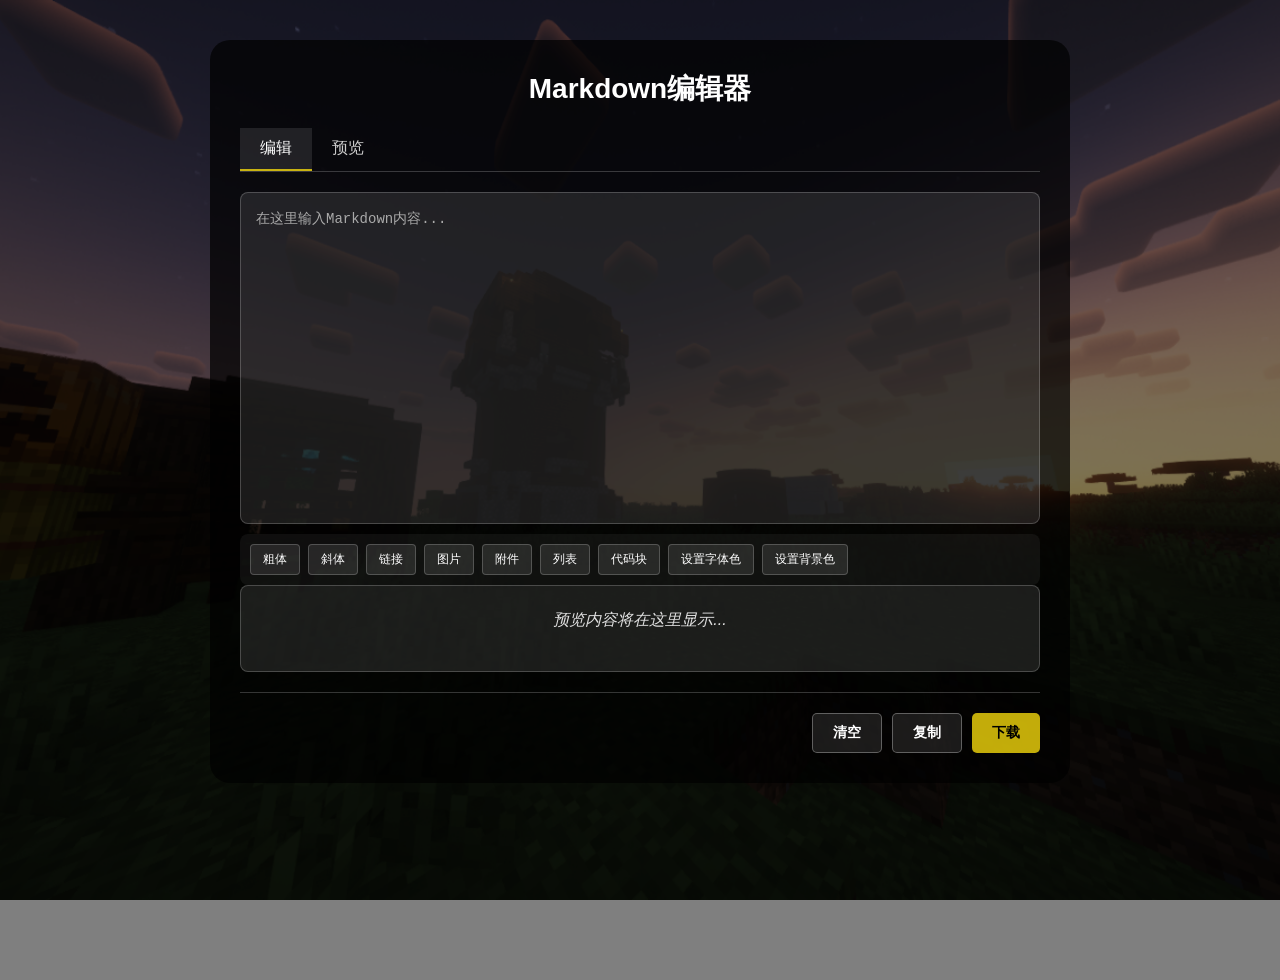
==== templates/editor.html @ 3e6efe6b "首次上传" ====
<!DOCTYPE html>
<html lang="zh">
<head>
    <meta charset="UTF-8">
    <meta name="viewport" content="width=device-width, initial-scale=1.0">
    <title>manyJ'sBlog - 文章编辑器</title>
    <link rel="stylesheet" href="/css/editor/editor.css">
    <link rel="stylesheet" href="/css/all/polyfill.min.css">
    <link rel="icon" href="/css/all/favicon.ico" type="image/x-icon">
    <link rel="shortcut icon" href="/css/all/favicon.ico" type="image/x-icon">
</head>
<body>
    <div class="container">
        <div class="editor-section">
            <h1>Markdown编辑器</h1>
            
            <div class="editor-tabs">
                <button class="tab-button active" data-tab="edit">编辑</button>
                <button class="tab-button" data-tab="preview">预览</button>
            </div>
            
            <div class="editor-content">
                <div class="tab-content active" id="edit-tab">
                    <textarea id="markdown-editor" placeholder="在这里输入Markdown内容..."></textarea>
                    <div class="editor-tools">
                        <button class="tool-button" data-insert="**粗体**">粗体</button>
                        <button class="tool-button" data-insert="*斜体*">斜体</button>
                        <button class="tool-button" data-insert="[链接文字](URL)">链接</button>
                        <button class="tool-button" data-insert="![图片描述](图片URL)">图片</button>
                        <button class="tool-button" data-insert="
[dltag:文件名](URL)
">附件</button>
                        <button class="tool-button" data-insert="- 列表项">列表</button>
                        <button class="tool-button" data-insert="
```
代码块
```">代码块</button>
                        <button class="tool-button" data-insert="%R%文字%NONE%">设置字体色</button>
                        <button class="tool-button" data-insert="%K%°R°文字°NONE°">设置背景色</button>
                    </div>
                </div>
                
                <div class="tab-content" id="preview-tab">
                    <div id="markdown-preview" class="preview-content">
                        <p class="preview-placeholder">预览内容将在这里显示...</p>
                    </div>
                </div>
            </div>
            
            <div class="editor-actions">
                <button id="clear-button" class="action-button secondary">清空</button>
                <button id="copy-button" class="action-button secondary">复制</button>
                <button id="download-button" class="action-button primary">下载</button>
            </div>
        </div>
    </div>
    
    <!-- 引入必要的JavaScript库 -->
    <script src="/js/all/polyfill.min.js"></script>
    <script id="MathJax-script" async src="/js/all/tex-mml-chtml.js"></script>
    <script src="/js/editor/editor.js"></script>
    <script src="/js/security/external-link-warning.js"></script>
</body>
</html>
---- css/editor/editor.css ----
body, html {
    margin: 0;
    padding: 0;
    height: 100%;
    font-family: Arial, sans-serif;
    scrollbar-width: none;
    -ms-overflow-style: none;
}

body::-webkit-scrollbar {
    display: none;
}

::selection {
    background-color: rgba(243, 216, 13, 0.58);
    color: white;
}

::-moz-selection {
    background-color: rgba(243, 216, 13, 0.58);
    color: white;
}

.container {
    background-image: url('/css/all/bg.png');
    background-size: cover;
    background-position: center;
    background-repeat: no-repeat;
    background-attachment: fixed;
    min-height: 100vh;
    width: 100vw;
    display: flex;
    flex-direction: column;
    align-items: center;
    position: relative;
    padding: 40px 0;
}

.container::before {
    content: "";
    position: absolute;
    top: 0;
    left: 0;
    right: 0;
    bottom: 0;
    background-color: rgba(0, 0, 0, 0.5);
    z-index: 1;
}

.editor-section {
    background-color: rgba(0, 0, 0, 0.7);
    padding: 30px;
    border-radius: 20px;
    color: white;
    text-align: left;
    max-width: 800px;
    width: 90%;
    position: relative;
    z-index: 2;
    min-height: 600px;
    display: flex;
    flex-direction: column;
}

.editor-section h1 {
    font-size: 28px;
    margin: 0 0 20px 0;
    text-align: center;
}

.editor-tabs {
    display: flex;
    border-bottom: 1px solid rgba(255, 255, 255, 0.2);
    margin-bottom: 20px;
}

.tab-button {
    background: none;
    border: none;
    color: #ccc;
    padding: 10px 20px;
    font-size: 16px;
    cursor: pointer;
    transition: all 0.3s ease;
    border-bottom: 2px solid transparent;
}

.tab-button:hover {
    color: white;
    background-color: rgba(255, 255, 255, 0.1);
}

.tab-button.active {
    color: white;
    border-bottom-color: rgba(243, 216, 13, 0.8);
    background-color: rgba(255, 255, 255, 0.1);
}

.editor-content {
    flex: 1;
    position: relative;
    min-height: 400px;
}

.tab-content {
    display: none;
    height: 100%;
}

.tab-content.active {
    display: flex;
    flex-direction: column;
    height: 100%;
}

#markdown-editor {
    flex: 1;
    background-color: rgba(255, 255, 255, 0.1);
    border: 1px solid rgba(255, 255, 255, 0.2);
    border-radius: 8px;
    color: white;
    font-size: 14px;
    line-height: 1.6;
    padding: 15px;
    resize: none;
    font-family: 'Courier New', monospace;
    min-height: 300px;
    overflow-y: auto;
}

/* 输入框滚动条样式 */
#markdown-editor::-webkit-scrollbar {
    width: 8px;
}

#markdown-editor::-webkit-scrollbar-track {
    background: rgba(255, 255, 255, 0.1);
}

#markdown-editor::-webkit-scrollbar-thumb {
    background: rgba(255, 255, 255, 0.3);
    border-radius: 4px;
}

#markdown-editor::-webkit-scrollbar-thumb:hover {
    background: rgba(255, 255, 255, 0.5);
}

#markdown-editor:focus {
    outline: none;
    border-color: rgba(243, 216, 13, 0.8);
    box-shadow: 0 0 0 2px rgba(243, 216, 13, 0.3);
}

#markdown-editor::placeholder {
    color: #aaa;
}

.editor-tools {
    display: flex;
    flex-wrap: wrap;
    gap: 8px;
    margin-top: 10px;
    padding: 10px;
    background-color: rgba(255, 255, 255, 0.05);
    border-radius: 8px;
}

.tool-button {
    background-color: rgba(255, 255, 255, 0.1);
    border: 1px solid rgba(255, 255, 255, 0.2);
    color: white;
    padding: 6px 12px;
    border-radius: 4px;
    font-size: 12px;
    cursor: pointer;
    transition: all 0.3s ease;
}

.tool-button:hover {
    background-color: rgba(255, 255, 255, 0.2);
    transform: translateY(-1px);
}

.tool-button:active {
    transform: translateY(0);
}

#preview-tab {
    flex: 1;
    display: flex;
    flex-direction: column;
}

.preview-content {
    flex: 1;
    background-color: rgba(255, 255, 255, 0.1);
    border: 1px solid rgba(255, 255, 255, 0.2);
    border-radius: 8px;
    padding: 20px;
    overflow-y: auto;
    max-height: 400px;
}

.preview-content::-webkit-scrollbar {
    width: 8px;
}

.preview-content::-webkit-scrollbar-track {
    background: rgba(255, 255, 255, 0.1);
}

.preview-content::-webkit-scrollbar-thumb {
    background: rgba(255, 255, 255, 0.3);
    border-radius: 4px;
}

.preview-content::-webkit-scrollbar-thumb:hover {
    background: rgba(255, 255, 255, 0.5);
}

.preview-placeholder {
    color: #aaa;
    font-style: italic;
    text-align: center;
    margin: 0;
}

.editor-actions {
    display: flex;
    justify-content: flex-end;
    gap: 10px;
    margin-top: 20px;
    padding-top: 20px;
    border-top: 1px solid rgba(255, 255, 255, 0.2);
}

.action-button {
    padding: 10px 20px;
    border: none;
    border-radius: 5px;
    font-size: 14px;
    cursor: pointer;
    transition: all 0.3s ease;
    font-weight: bold;
}

.action-button.primary {
    background-color: rgba(243, 216, 13, 0.8);
    color: black;
}

.action-button.primary:hover {
    background-color: rgba(243, 216, 13, 1);
    transform: translateY(-2px);
}

.action-button.secondary {
    background-color: rgba(255, 255, 255, 0.1);
    color: white;
    border: 1px solid rgba(255, 255, 255, 0.3);
}

.action-button.secondary:hover {
    background-color: rgba(255, 255, 255, 0.2);
    transform: translateY(-2px);
}

.action-button:active {
    transform: translateY(0);
}

/* 预览内容的样式 - 与阅读器保持一致 */
.preview-content {
    line-height: 1.8;
    font-size: 16px;
}

.preview-content h1 {
    font-size: 24px;
    margin-top: 30px;
    margin-bottom: 15px;
    color: #fff;
}

.preview-content h2 {
    font-size: 20px;
    margin-top: 25px;
    margin-bottom: 12px;
    color: #fff;
}

.preview-content h3 {
    font-size: 18px;
    margin-top: 20px;
    margin-bottom: 10px;
    color: #fff;
}

.preview-content p {
    margin-bottom: 16px;
    color: #e0e0e0;
}

.preview-content a {
    color: #3cb0df; /* 浅蓝色 */
    text-decoration: underline;
    transition: color 0.3s ease;
}

.preview-content a:hover {
    color: #00e1ff; /* 更亮的浅蓝色 */
    text-decoration: underline;
}

.preview-content ul, .preview-content ol {
    margin-bottom: 16px;
    padding-left: 20px;
}

.preview-content li {
    margin-bottom: 8px;
    color: #e0e0e0;
}

.preview-content blockquote {
    border-left: 4px solid rgba(255, 255, 255, 0.3);
    margin: 20px 0;
    padding-left: 20px;
    color: #ccc;
    font-style: italic;
}

.preview-content code {
    background-color: rgba(255, 255, 255, 0.1);
    color: #f8f8f2;
    padding: 2px 6px;
    border-radius: 3px;
    font-family: 'Courier New', monospace;
}

.preview-content pre:not(.code-content pre) {
    background-color: #1e1e1e;
    border: 1px solid #333;
    border-radius: 8px;
    padding: 15px;
    overflow-x: auto;
    margin: 20px 0;
    font-family: 'Consolas', 'Monaco', 'Courier New', monospace;
    font-size: 14px;
}

.preview-content pre code {
    background: none;
    padding: 0;
    color: #d4d4d4;
}

/* 代码块容器内部的pre元素应该没有额外样式 */
.preview-content .code-content pre {
    background: none;
    border: none;
    border-radius: 0;
    padding: 0;
    margin: 0;
    overflow: visible;
}

.preview-content table {
    width: 100%;
    border-collapse: collapse;
    margin: 1em 0;
}

.preview-content th,
.preview-content td {
    border: 1px solid rgba(255, 255, 255, 0.2);
    padding: 8px 12px;
    text-align: left;
}

.preview-content th {
    background-color: rgba(255, 255, 255, 0.1);
    color: white;
}

.preview-content td {
    color: #ddd;
}

/* 代码块容器样式 */
.preview-content .code-block {
    background-color: #1e1e1e;
    border: 1px solid #333;
    border-radius: 8px;
    margin: 20px 0;
    overflow: hidden;
    font-family: 'Consolas', 'Monaco', 'Courier New', monospace;
    font-size: 14px;
}

/* 代码块标题栏 */
.preview-content .code-header {
    display: flex;
    justify-content: space-between;
    align-items: center;
    padding: 8px 16px;
    background-color: #252526;
    border-bottom: 1px solid #333;
    min-height: 36px;
}

.preview-content .code-language {
    color: #ccc;
    font-size: 12px;
    font-weight: 500;
    text-transform: uppercase;
    letter-spacing: 0.5px;
    user-select: none;
    -webkit-user-select: none;
    -moz-user-select: none;
    -ms-user-select: none;
}

/* 复制按钮样式 */
.preview-content .copy-button {
    padding: 4px 12px;
    background-color: #333;
    color: #fff;
    border: 1px solid #555;
    border-radius: 4px;
    cursor: pointer;
    font-size: 12px;
    font-family: inherit;
    transition: all 0.3s ease;
    opacity: 0.8;
    user-select: none;
    -webkit-user-select: none;
    -moz-user-select: none;
    -ms-user-select: none;
}

.preview-content .copy-button:hover {
    background-color: #444;
    border-color: #666;
    opacity: 1;
    transform: translateY(-1px);
}

.preview-content .copy-button:active {
    transform: translateY(0);
}

/* 复制成功状态 */
.preview-content .copy-button.copied {
    background-color: #4CAF50;
    border-color: #4CAF50;
}

.preview-content .copy-button.error {
    background-color: #f44336;
    border-color: #f44336;
}

/* 代码内容区域 */
.preview-content .code-content {
    padding: 16px;
    overflow-x: auto;
    line-height: 1.5;
}

/* 语法高亮颜色 */
.preview-content .highlight .keyword { color: #569cd6; }  /* 蓝色 - 关键字 */
.preview-content .highlight .string { color: #ce9178; }   /* 橙色 - 字符串 */
.preview-content .highlight .comment { color: #6a9955; }  /* 绿色 - 注释 */
.preview-content .highlight .function { color: #dcdcaa; } /* 黄色 - 函数名 */
.preview-content .highlight .number { color: #b5cea8; }   /* 浅绿色 - 数字 */
.preview-content .highlight .operator { color: #d4d4d4; } /* 白色 - 操作符 */

/* 不同语言的代码块样式 */
.preview-content .code-block.language-python { border-left: 4px solid #3572A5; }
.preview-content .code-block.language-javascript { border-left: 4px solid #f1e05a; }
.preview-content .code-block.language-html { border-left: 4px solid #e34c26; }
.preview-content .code-block.language-css { border-left: 4px solid #563d7c; }
.preview-content .code-block.language-cpp { border-left: 4px solid #f34b7d; }
.preview-content .code-block.language-java { border-left: 4px solid #b07219; }
.preview-content .code-block.language-typescript { border-left: 4px solid #2b7489; }
.preview-content .code-block.language-go { border-left: 4px solid #00ADD8; }
.preview-content .code-block.language-rust { border-left: 4px solid #dea584; }
.preview-content .code-block.language-php { border-left: 4px solid #4F5D95; }
.preview-content .code-block.language-ruby { border-left: 4px solid #701516; }
.preview-content .code-block.language-swift { border-left: 4px solid #ffac45; }
.preview-content .code-block.language-kotlin { border-left: 4px solid #F18E33; }
.preview-content .code-block.language-csharp { border-left: 4px solid #178600; }
.preview-content .code-block.language-c { border-left: 4px solid #555555; }
.preview-content .code-block.language-bash { border-left: 4px solid #89e051; }
.preview-content .code-block.language-shell { border-left: 4px solid #89e051; }
.preview-content .code-block.language-sql { border-left: 4px solid #e38c00; }
.preview-content .code-block.language-json { border-left: 4px solid #292929; }
.preview-content .code-block.language-xml { border-left: 4px solid #0060ac; }
.preview-content .code-block.language-markdown { border-left: 4px solid #083fa1; }
.preview-content .code-block.language-yaml { border-left: 4px solid #cb171e; }
.preview-content .code-block.language-dockerfile { border-left: 4px solid #384d54; }
.preview-content .code-block.language-lua { border-left: 4px solid #000080; }
.preview-content .code-block.language-perl { border-left: 4px solid #0298c3; }
.preview-content .code-block.language-r { border-left: 4px solid #198CE7; }
.preview-content .code-block.language-matlab { border-left: 4px solid #e16737; }
.preview-content .code-block.language-scala { border-left: 4px solid #c22d40; }
.preview-content .code-block.language-haskell { border-left: 4px solid #5e5086; }
.preview-content .code-block.language-elixir { border-left: 4px solid #6e4a7e; }
.preview-content .code-block.language-clojure { border-left: 4px solid #db5855; }
.preview-content .code-block.language-erlang { border-left: 4px solid #B83998; }
.preview-content .code-block.language-groovy { border-left: 4px solid #e69f56; }
.preview-content .code-block.language-dart { border-left: 4px solid #00B4AB; }
.preview-content .code-block.language-julia { border-left: 4px solid #a270ba; }
.preview-content .code-block.language-nim { border-left: 4px solid #37775b; }
.preview-content .code-block.language-crystal { border-left: 4px solid #000100; }
.preview-content .code-block.language-ocaml { border-left: 4px solid #3be133; }
.preview-content .code-block.language-pascal { border-left: 4px solid #E3F171; }
.preview-content .code-block.language-prolog { border-left: 4px solid #74283c; }
.preview-content .code-block.language-scheme { border-left: 4px solid #1e4aec; }
.preview-content .code-block.language-racket { border-left: 4px solid #3c5caa; }
.preview-content .code-block.language-common-lisp { border-left: 4px solid #3fb68b; }
.preview-content .code-block.language-coffeescript { border-left: 4px solid #244776; }
.preview-content .code-block.language-livescript { border-left: 4px solid #499886; }
.preview-content .code-block.language-elm { border-left: 4px solid #60B5CC; }
.preview-content .code-block.language-purescript { border-left: 4px solid #1D222D; }
.preview-content .code-block.language-reason { border-left: 4px solid #ff5847; }
.preview-content .code-block.language-vue { border-left: 4px solid #2c3e50; }
.preview-content .code-block.language-angular { border-left: 4px solid #dd0031; }
.preview-content .code-block.language-react { border-left: 4px solid #61dafb; }
.preview-content .code-block.language-svelte { border-left: 4px solid #ff3e00; }
.preview-content .code-block.language-solidity { border-left: 4px solid #AA6746; }
.preview-content .code-block.language-vhdl { border-left: 4px solid #adb2cb; }
.preview-content .code-block.language-verilog { border-left: 4px solid #b2b7f8; }
.preview-content .code-block.language-systemverilog { border-left: 4px solid #DAE1C2; }
.preview-content .code-block.language-text { border-left: 4px solid #666; }

/* Markdown文本格式样式 */
.preview-content u {
    text-decoration: underline;
    text-decoration-color: rgba(255, 255, 255, 0.6);
}

.preview-content del, .preview-content strike {
    text-decoration: line-through;
    text-decoration-color: rgba(255, 0, 0, 0.6);
    color: rgba(255, 255, 255, 0.6);
}

/* 下载附件样式 */
.preview-content .download-attachment {
    background-color: rgba(255, 255, 255, 0.1);
    border-radius: 8px;
    padding: 15px;
    margin: 15px 0;
    border: 1px solid rgba(255, 255, 255, 0.2);
}

.preview-content .attachment-info {
    display: flex;
    justify-content: space-between;
    align-items: center;
    gap: 15px;
}

.preview-content .filename {
    color: white;
    font-weight: 500;
    font-size: 16px;
    flex: 1;
    word-break: break-all;
}

.preview-content .download-button {
    padding: 8px 16px;
    background-color: #333;
    color: #fff;
    border: 1px solid #555;
    border-radius: 4px;
    cursor: pointer;
    font-size: 14px;
    font-family: inherit;
    transition: all 0.3s ease;
    opacity: 0.8;
    white-space: nowrap;
    user-select: none;
    -webkit-user-select: none;
    -moz-user-select: none;
    -ms-user-select: none;
}

.preview-content .download-button:hover {
    background-color: #444;
    border-color: #666;
    opacity: 1;
    transform: translateY(-1px);
}

.preview-content .download-button:active {
    transform: translateY(0);
}

/* 自定义颜色样式 */
.preview-content span[style*="color: #FF0000"] {
    color: #FF0000 !important;
}

.preview-content span[style*="color: #00FF00"] {
    color: #00FF00 !important;
}

.preview-content span[style*="color: #0000FF"] {
    color: #0000FF !important;
}

.preview-content span[style*="color: #FFFF00"] {
    color: #FFFF00 !important;
}

.preview-content span[style*="background-color: #FF0000"] {
    background-color: #FF0000 !important;
    padding: 0 2px;
}

.preview-content span[style*="background-color: #00FF00"] {
    background-color: #00FF00 !important;
    padding: 0 2px;
}

.preview-content span[style*="background-color: #0000FF"] {
    background-color: #0000FF !important;
    padding: 0 2px;
}
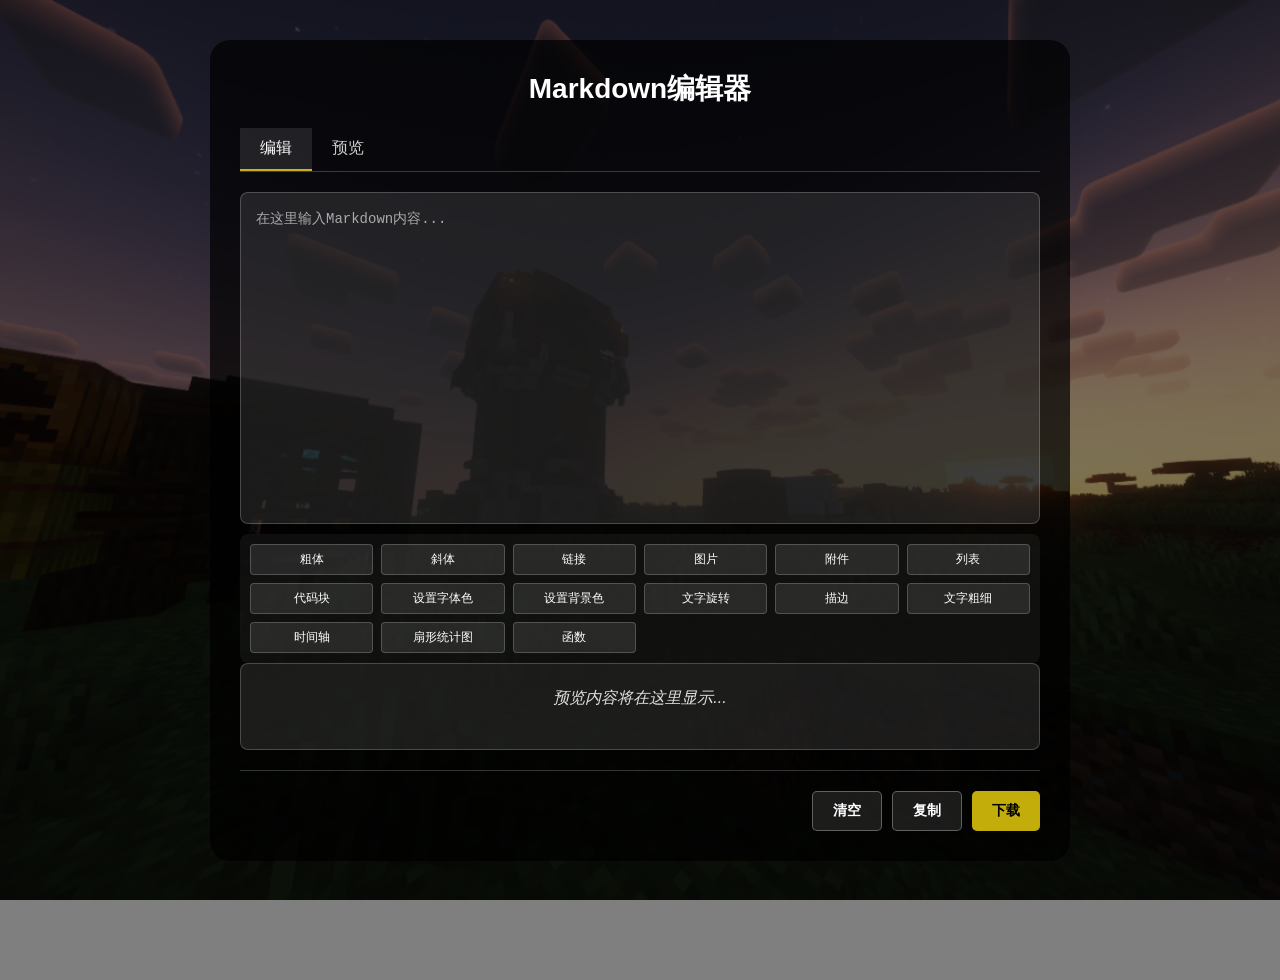
==== commit 738d516a: "合并私用版的一些更新内容 新增额外的富文本控制符     tl：插入时间轴  新增转载模式  新增自定义许可协议  新增文章封面更多格式（原仅可为png，现在也可以使用jpg、jpeg或webp）  " ====
--- a/templates/editor.html
+++ b/templates/editor.html
@@ -3,9 +3,10 @@
 <head>
     <meta charset="UTF-8">
     <meta name="viewport" content="width=device-width, initial-scale=1.0">
-    <title>manyJ'sBlog - 文章编辑器</title>
+    <title>{{ blogname }} - 文章编辑器</title>
     <link rel="stylesheet" href="/css/editor/editor.css">
     <link rel="stylesheet" href="/css/all/polyfill.min.css">
+    <link rel="stylesheet" href="/css/all/function-chart.css">
     <link rel="icon" href="/css/all/favicon.ico" type="image/x-icon">
     <link rel="shortcut icon" href="/css/all/favicon.ico" type="image/x-icon">
 </head>
@@ -26,7 +27,7 @@
                         <button class="tool-button" data-insert="**粗体**">粗体</button>
                         <button class="tool-button" data-insert="*斜体*">斜体</button>
                         <button class="tool-button" data-insert="[链接文字](URL)">链接</button>
-                        <button class="tool-button" data-insert="![图片描述](图片URL)">图片</button>
+                        <button class="tool-button" data-insert="IMAGE">图片</button>
                         <button class="tool-button" data-insert="
 [dltag:文件名](URL)
 ">附件</button>
@@ -37,6 +38,12 @@
 ```">代码块</button>
                         <button class="tool-button" data-insert="%R%文字%NONE%">设置字体色</button>
                         <button class="tool-button" data-insert="%K%°R°文字°NONE°">设置背景色</button>
+                        <button class="tool-button" data-insert="ROTATION">文字旋转</button>
+                        <button class="tool-button" data-insert="STROKE">描边</button>
+                        <button class="tool-button" data-insert="WEIGHT">文字粗细</button>
+                        <button class="tool-button" data-insert="TIMELINE">时间轴</button>
+                        <button class="tool-button" data-insert="PIECHART">扇形统计图</button>
+                        <button class="tool-button" data-insert="FUNCTIONCHART">函数</button>
                     </div>
                 </div>
                 
@@ -59,6 +66,8 @@
     <script src="/js/all/polyfill.min.js"></script>
     <script id="MathJax-script" async src="/js/all/tex-mml-chtml.js"></script>
     <script src="/js/editor/editor.js"></script>
+    <script src="/js/all/pie-chart.js"></script>
+    <script src="/js/all/function-chart.js"></script>
     <script src="/js/security/external-link-warning.js"></script>
 </body>
 </html>
--- a/css/editor/editor.css
+++ b/css/editor/editor.css
@@ -175,6 +175,8 @@
     font-size: 12px;
     cursor: pointer;
     transition: all 0.3s ease;
+    width: calc((100% - 5 * 8px) / 6);
+    text-align: center;
 }
 
 .tool-button:hover {
@@ -631,4 +633,25 @@
 .preview-content span[style*="background-color: #0000FF"] {
     background-color: #0000FF !important;
     padding: 0 2px;
+}
+
+/* 扇形统计图（%pc%）悬停联动 */
+.md-pie-slice,
+.md-pie-legend-item {
+    transition: opacity 0.2s ease, background-color 0.2s ease;
+}
+
+.md-pie.md-pie-hovering .md-pie-slice:not(.md-pie-active),
+.md-pie.md-pie-hovering .md-pie-legend-item:not(.md-pie-active) {
+    opacity: 0.25 !important;
+}
+
+.md-pie.md-pie-hovering .md-pie-slice.md-pie-active,
+.md-pie.md-pie-hovering .md-pie-legend-item.md-pie-active {
+    opacity: 1 !important;
+}
+
+.md-pie-legend-item.md-pie-active {
+    background-color: #FFD700 !important;
+    color: #111111 !important;
 }
--- a/css/all/function-chart.css
+++ b/css/all/function-chart.css
@@ -0,0 +1,154 @@
+/* 函数图象（%f%）卡片样式 —— 亮/暗主题 */
+.md-func {
+    display: block;
+    width: 100%;
+    margin: 20px 0;
+    border-radius: 12px;
+    overflow: hidden;
+    box-sizing: border-box;
+    border: 1px solid rgba(128, 128, 128, 0.3);
+    box-shadow: 0 2px 12px rgba(0, 0, 0, 0.15);
+}
+
+.md-func-light {
+    background: #ffffff;
+    color: #1f2937;
+}
+
+.md-func-dark {
+    background: #1f2126;
+    color: #e5e7eb;
+    border-color: rgba(255, 255, 255, 0.15);
+}
+
+.md-func-plot {
+    display: block;
+    position: relative;
+    width: 100%;
+}
+
+.md-func-svg {
+    display: block;
+    width: 100%;
+    height: 220px;
+    cursor: grab;
+    touch-action: none;
+    user-select: none;
+    -webkit-user-select: none;
+}
+
+.md-func-svg:active {
+    cursor: grabbing;
+}
+
+.md-func-hint {
+    position: absolute;
+    right: 12px;
+    top: 10px;
+    font-size: 12px;
+    padding: 3px 8px;
+    border-radius: 6px;
+    pointer-events: none;
+    opacity: 0.75;
+}
+
+.md-func-light .md-func-hint {
+    color: #6b7280;
+    background: rgba(255, 255, 255, 0.85);
+}
+
+.md-func-dark .md-func-hint {
+    color: #c9ced6;
+    background: rgba(31, 33, 38, 0.85);
+}
+
+.md-func-toolbar {
+    display: flex;
+    flex-wrap: wrap;
+    align-items: center;
+    gap: 10px;
+    padding: 8px 12px;
+}
+
+.md-func-list {
+    display: flex;
+    flex-direction: column;
+    gap: 8px;
+    padding: 0 12px 12px;
+}
+
+.md-func-list[hidden] {
+    display: none;
+}
+
+.md-func-toggle,
+.md-func-center,
+.md-func-copy,
+.md-func-copy-all {
+    cursor: pointer;
+    font-family: inherit;
+    font-size: 13px;
+    padding: 6px 14px;
+    border-radius: 6px;
+    border: 1px solid rgba(128, 128, 128, 0.4);
+    transition: opacity 0.2s ease, background-color 0.2s ease;
+}
+
+.md-func-light .md-func-toggle,
+.md-func-light .md-func-center,
+.md-func-light .md-func-copy,
+.md-func-light .md-func-copy-all {
+    background: #f3f4f6;
+    color: #1f2937;
+}
+
+.md-func-dark .md-func-toggle,
+.md-func-dark .md-func-center,
+.md-func-dark .md-func-copy,
+.md-func-dark .md-func-copy-all {
+    background: #33373e;
+    color: #e5e7eb;
+    border-color: rgba(255, 255, 255, 0.2);
+}
+
+.md-func-toggle:hover,
+.md-func-center:hover,
+.md-func-copy:hover,
+.md-func-copy-all:hover {
+    opacity: 0.8;
+}
+
+/* 亮色主题下强制深色文字，避免继承站点正文的白色字体导致看不见 */
+.md-func-light .md-func-list,
+.md-func-light .md-func-row,
+.md-func-light .md-func-row code {
+    color: #111111 !important;
+}
+
+.md-func-row {
+    display: flex;
+    align-items: center;
+    justify-content: space-between;
+    gap: 12px;
+    padding: 6px 10px;
+    border-radius: 6px;
+}
+
+.md-func-light .md-func-row {
+    background: #f9fafb;
+}
+
+.md-func-dark .md-func-row {
+    background: #26292f;
+}
+
+.md-func-row code {
+    font-family: Consolas, Monaco, monospace;
+    font-size: 13px;
+    word-break: break-all;
+}
+
+.md-func-row .md-func-copy {
+    flex: 0 0 auto;
+    padding: 4px 12px;
+}
